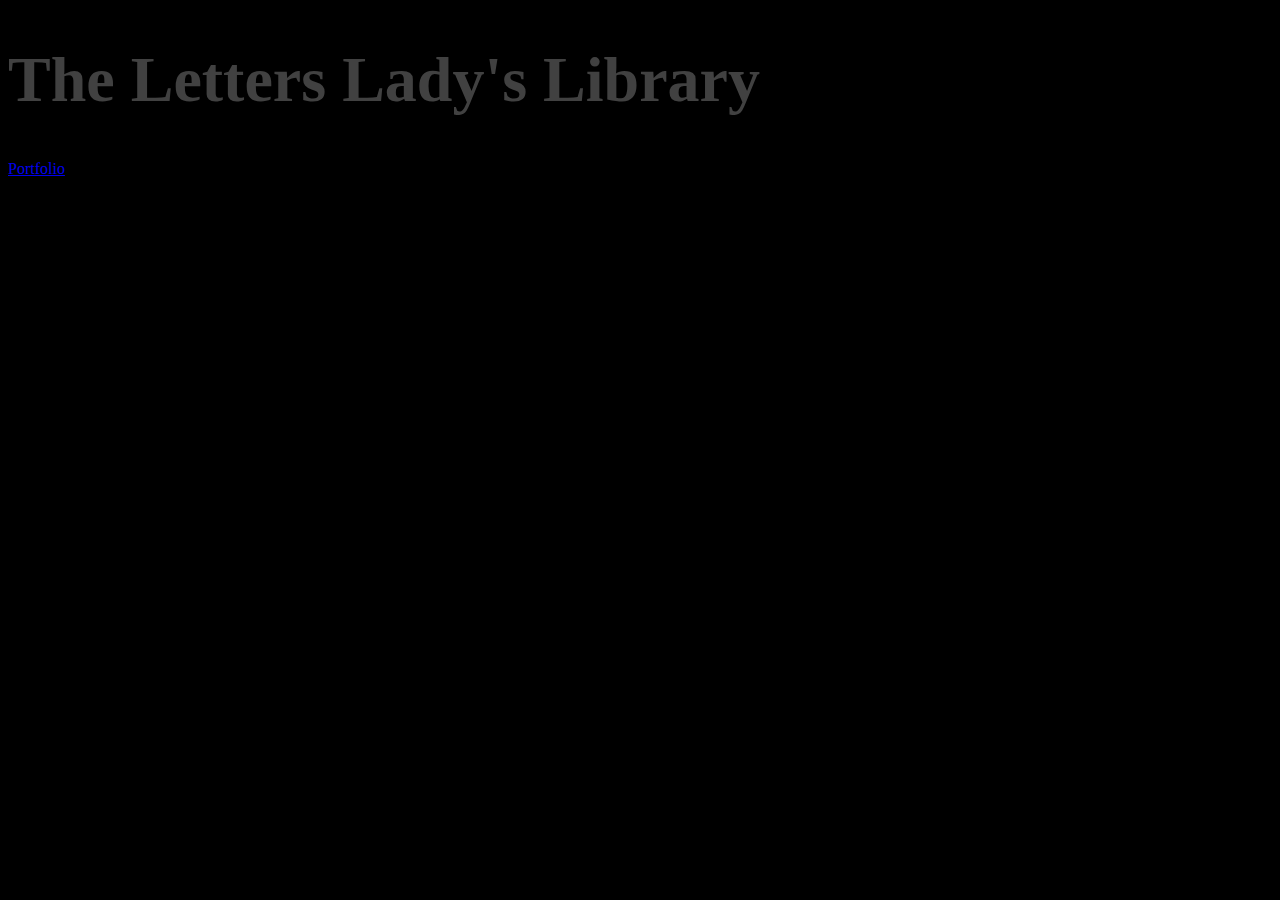
==== index.html @ 1e47459a "Fixed file organization" ====
<!DOCTYPE html>
<html>
 <head>
  <title>The Letters Lady's Library</title>
  <link rel='stylesheet' href='./portfolio/styles.css'/>
 </head>
 <body>
 <h1>The Letters Lady's Library</h1>
 <p><a href="portfolio/index.html">Portfolio</a></p>
 </body>
</html>
---- portfolio/styles.css ----
body {
    color: #414141; /* Dark gray */
    background-color: #000000;
    font-size: 16px
}

h1 {
    font-size: 4em;
}

h2 {
    font-size: 2em;
}

hr {
   background-color: #414141; 
   border-color: #414141;
}
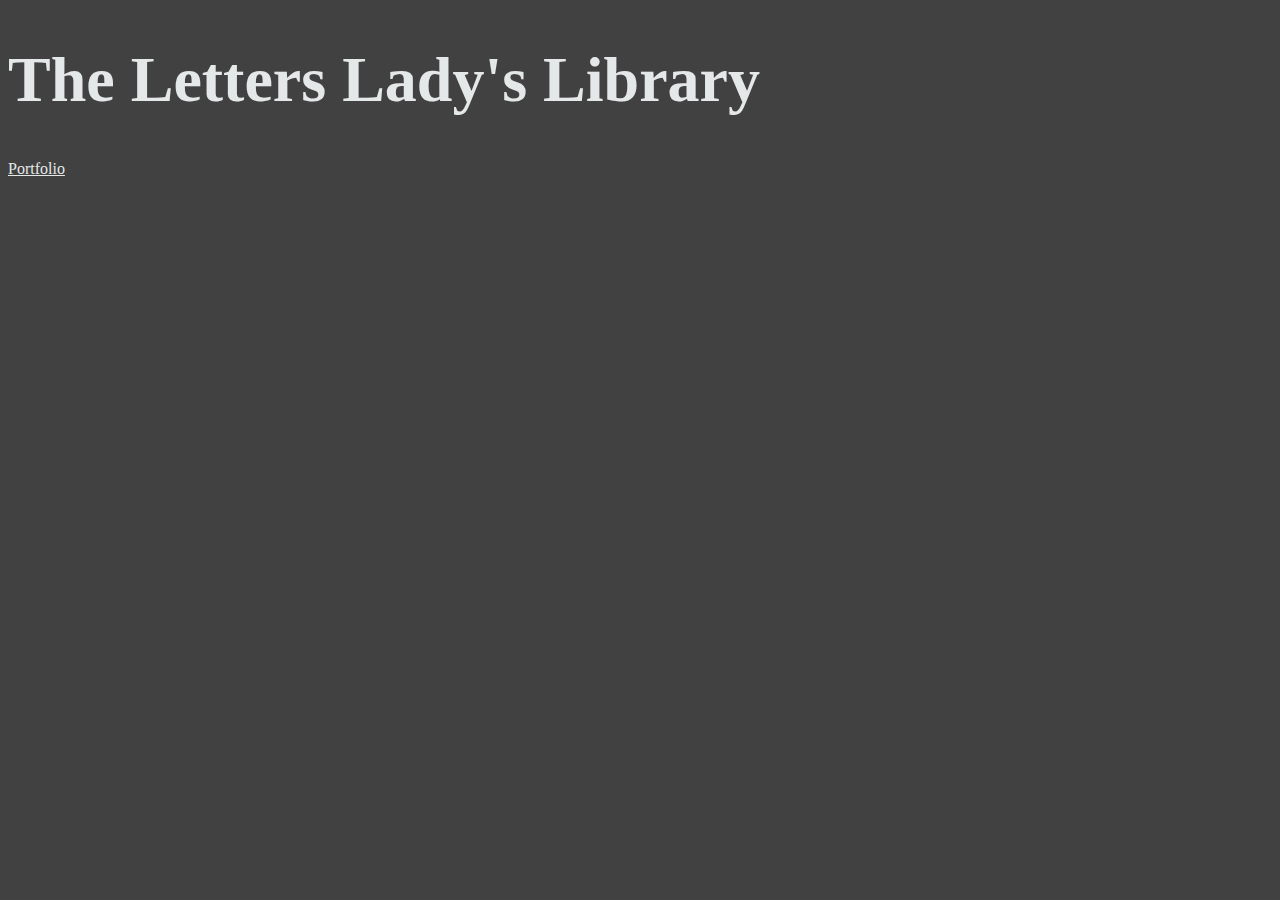
==== commit 2dd296e2: "Better file arrangement" ====
--- a/index.html
+++ b/index.html
@@ -2,10 +2,10 @@
 <html>
  <head>
   <title>The Letters Lady's Library</title>
-  <link rel='stylesheet' href='./portfolio/styles.css'/>
+  <link rel='stylesheet' href='./portfolio/portfolio.css'/>
  </head>
  <body>
  <h1>The Letters Lady's Library</h1>
- <p><a href="portfolio/index.html">Portfolio</a></p>
+ <p><a href="./portfolio/index.html">Portfolio</a></p>
  </body>
 </html>--- a/portfolio/portfolio.css
+++ b/portfolio/portfolio.css
@@ -0,0 +1,44 @@
+
+a {
+    color:#E5E8E8;
+}
+
+body {
+    color: #E5E8E8; /* Dark gray */
+    background-color: #414141;
+    font-size: 16px
+}
+
+h1 {
+    font-size: 4em;
+}
+
+h2 {
+    font-size: 2em;
+}
+
+hr {
+   background-color: #17202A; 
+   border-color: #17202A;
+}
+
+nav li {
+  display: inline;
+  color: #E5E8E8;
+}
+
+.active {
+  background-color: #000000;
+}
+
+section {
+ display: flex;
+}
+
+aside {
+ flex: 1
+}
+
+article {
+ flex: 4
+}
